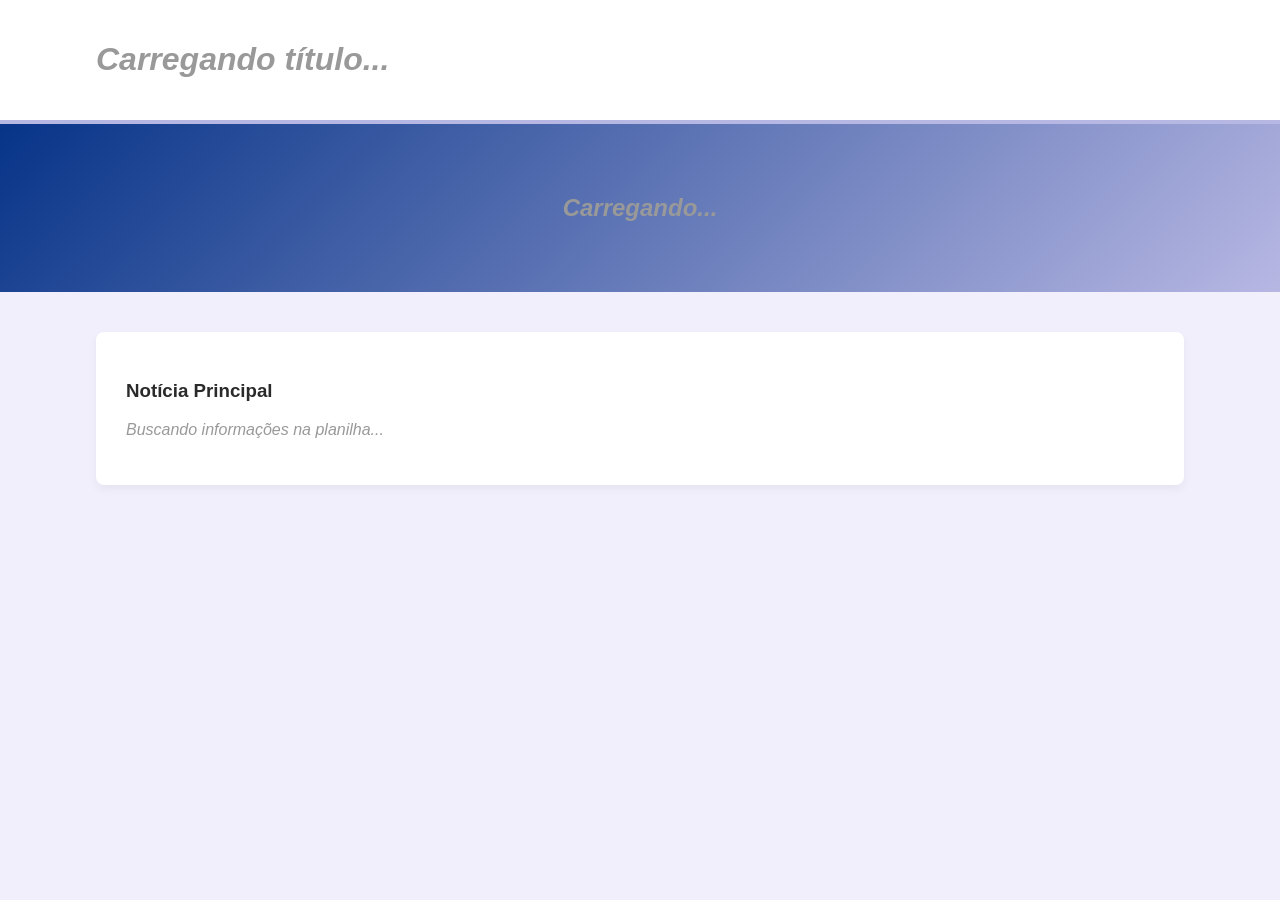
==== index.html @ a565d4df "Add files via upload" ====
<!DOCTYPE html>
<html lang="pt-br">
<head>
    <meta charset="UTF-8">
    <meta name="viewport" content="width=device-width, initial-scale=1.0">
    <title>PPGECS - Portal Gerenciado via Planilha</title>
    <style>
        :root {
            --primaria-azul: #073488;
            --destaque-lavanda: #B7B7E3;
            --fundo-suave: #F2EFFD;
            --branco: #ffffff;
            --texto: #2a2a2a;
        }

        body {
            font-family: 'Segoe UI', Tahoma, sans-serif;
            margin: 0;
            background-color: var(--fundo-suave);
            color: var(--texto);
        }

        .container { width: 85%; max-width: 1200px; margin: 0 auto; }

        header {
            background-color: var(--branco);
            border-bottom: 4px solid var(--destaque-lavanda);
            padding: 20px 0;
        }

        .hero {
            background: linear-gradient(135deg, var(--primaria-azul), var(--destaque-lavanda));
            padding: 50px 0;
            color: white;
            text-align: center;
        }

        .news-card {
            background: var(--branco);
            padding: 30px;
            margin: 40px auto;
            border-radius: 8px;
            box-shadow: 0 4px 10px rgba(0,0,0,0.05);
        }

        /* Efeito de carregamento */
        .loading { color: #999; font-style: italic; }
    </style>
</head>
<body>

<header>
    <div class="container">
        <h1 id="titulo_site" class="loading">Carregando título...</h1>
    </div>
</header>

<section class="hero">
    <div class="container">
        <h2 id="banner_titulo" class="loading">Carregando...</h2>
    </div>
</section>

<div class="container">
    <main class="news-card">
        <h3>Notícia Principal</h3>
        <p id="noticia_principal" class="loading">Buscando informações na planilha...</p>
    </main>
</div>

<script>
   // Substitua pelo seu link de publicação CSV do Google
const SHEET_CSV_URL = 'COLE_Ahttps://docs.google.com/spreadsheets/d/e/2PACX-1vQHT89EHbgdJs3hGaNeJcJRQ6ufcFdkGgaewwl_Ff4qSpbeMBDXUWnmEB7cBph5EWakag-lLPvqF_S-/pub?output=csvQUI_O_LINK_DO_PASSO_1'; 

async function carregarConteudo() {
    try {
        const response = await fetch(SHEET_CSV_URL);
        if (!response.ok) throw new Error('Falha na rede');
        
        const data = await response.text();
        
        // Divide o CSV em linhas e trata aspas e vírgulas do Google
        const linhas = data.split(/\r?\n/);
        const conteudo = {};

        linhas.forEach(linha => {
            // Separa apenas na primeira vírgula encontrada (ID, Conteúdo)
            const partes = linha.match(/(".*?"|[^",\s]+)(?=\s*,|\s*$)/g);
            if (partes && partes.length >= 2) {
                const id = partes[0].replace(/"/g, '').trim();
                const texto = partes[1].replace(/"/g, '').trim();
                conteudo[id] = texto;
            }
        });

        // Aplica os textos se os IDs existirem na planilha
        if(conteudo.titulo_site) document.getElementById('titulo_site').innerText = conteudo.titulo_site;
        if(conteudo.banner_titulo) document.getElementById('banner_titulo').innerText = conteudo.banner_titulo;
        if(conteudo.noticia_principal) document.getElementById('noticia_principal').innerText = conteudo.noticia_principal;

        // Remove a classe de loading
        document.querySelectorAll('.loading').forEach(el => el.classList.remove('loading'));

    } catch (error) {
        console.error('Erro detalhado:', error);
        // Se der erro, ele avisa na tela o que pode ser
        alert("Atenção: Para testar, você precisa subir o arquivo para um servidor (como GitHub Pages) ou usar um servidor local (Live Server no VS Code).");
    }
}

carregarConteudo();

    carregarConteudo();
</script>

</body>
</html>
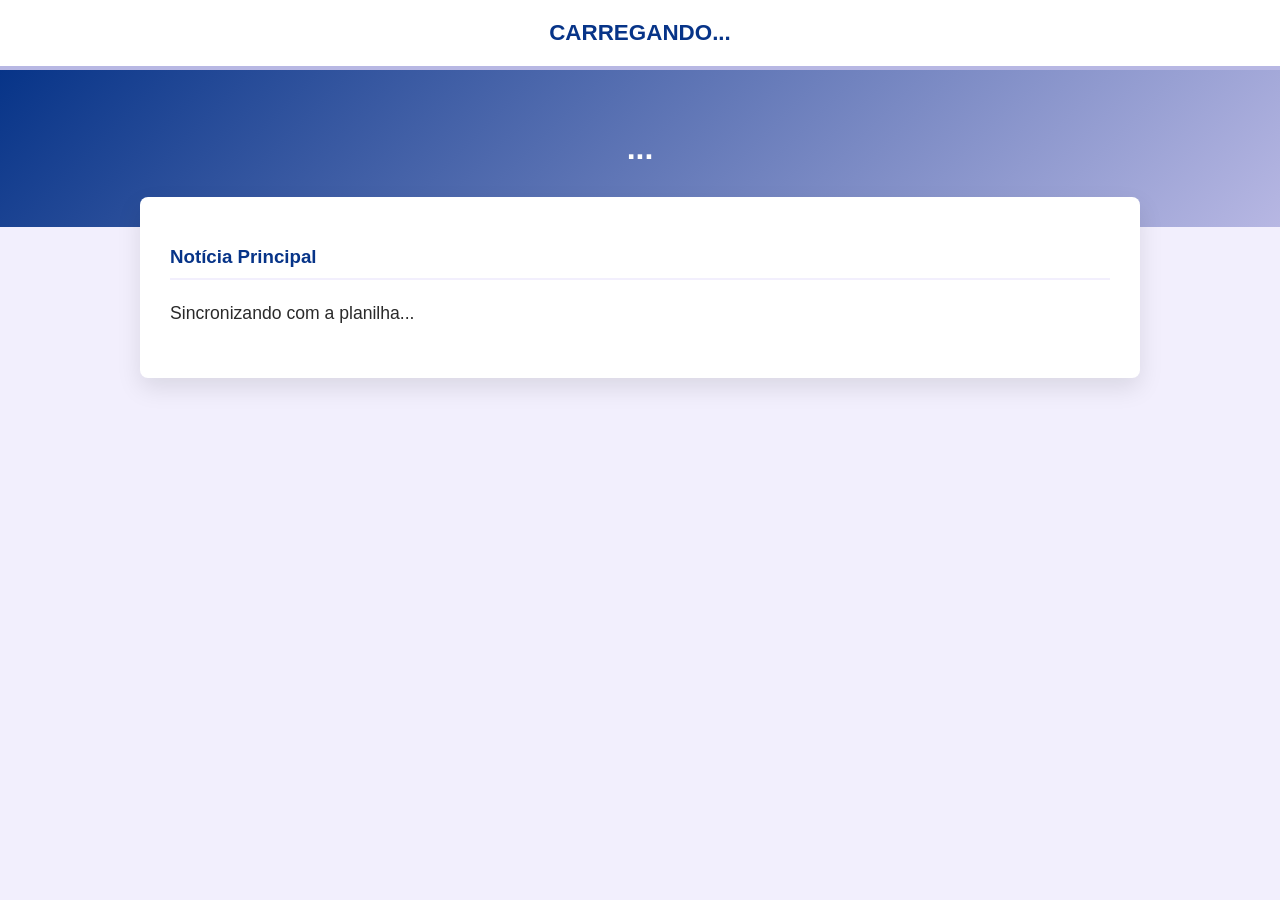
==== commit def3d8ce: "Update index.html" ====
--- a/index.html
+++ b/index.html
@@ -3,7 +3,7 @@
 <head>
     <meta charset="UTF-8">
     <meta name="viewport" content="width=device-width, initial-scale=1.0">
-    <title>PPGECS - Portal Gerenciado via Planilha</title>
+    <title>PPGECS - Portal NUTES</title>
     <style>
         :root {
             --primaria-azul: #073488;
@@ -18,100 +18,129 @@
             margin: 0;
             background-color: var(--fundo-suave);
             color: var(--texto);
+            display: flex;
+            flex-direction: column;
+            min-height: 100vh;
         }
 
-        .container { width: 85%; max-width: 1200px; margin: 0 auto; }
-
+        /* Header Ajustado para Nomes Longos */
         header {
             background-color: var(--branco);
             border-bottom: 4px solid var(--destaque-lavanda);
             padding: 20px 0;
+            text-align: center;
         }
 
+        #titulo_site {
+            margin: 0;
+            font-size: 1.4rem; /* Diminuído para caber o nome do Instituto */
+            color: var(--primaria-azul);
+            text-transform: uppercase;
+            padding: 0 15px;
+            word-wrap: break-word;
+        }
+
+        /* Banner Hero */
         .hero {
             background: linear-gradient(135deg, var(--primaria-azul), var(--destaque-lavanda));
-            padding: 50px 0;
+            padding: 60px 20px;
             color: white;
             text-align: center;
+            display: flex;
+            justify-content: center;
+            align-items: center;
+        }
+
+        #banner_titulo {
+            margin: 0;
+            font-size: 2rem;
+            max-width: 800px;
+        }
+
+        /* Área de Conteúdo */
+        .container {
+            width: 90%;
+            max-width: 1000px;
+            margin: 0 auto;
+            flex: 1;
         }
 
         .news-card {
             background: var(--branco);
             padding: 30px;
-            margin: 40px auto;
+            margin: -30px auto 40px; /* Sobe um pouco para entrar no banner */
             border-radius: 8px;
-            box-shadow: 0 4px 10px rgba(0,0,0,0.05);
+            box-shadow: 0 10px 25px rgba(0,0,0,0.1);
+            position: relative;
         }
 
-        /* Efeito de carregamento */
-        .loading { color: #999; font-style: italic; }
+        .news-card h3 {
+            color: var(--primaria-azul);
+            border-bottom: 2px solid var(--fundo-suave);
+            padding-bottom: 10px;
+        }
+
+        #noticia_principal {
+            font-size: 1.1rem;
+            line-height: 1.8;
+            white-space: pre-wrap; /* Mantém quebras de linha da planilha */
+        }
     </style>
 </head>
 <body>
 
 <header>
     <div class="container">
-        <h1 id="titulo_site" class="loading">Carregando título...</h1>
+        <h1 id="titulo_site">Carregando...</h1>
     </div>
 </header>
 
 <section class="hero">
-    <div class="container">
-        <h2 id="banner_titulo" class="loading">Carregando...</h2>
-    </div>
+    <h2 id="banner_titulo">...</h2>
 </section>
 
 <div class="container">
     <main class="news-card">
         <h3>Notícia Principal</h3>
-        <p id="noticia_principal" class="loading">Buscando informações na planilha...</p>
+        <p id="noticia_principal">Sincronizando com a planilha...</p>
     </main>
 </div>
 
 <script>
-   // Substitua pelo seu link de publicação CSV do Google
-const SHEET_CSV_URL = 'COLE_Ahttps://docs.google.com/spreadsheets/d/e/2PACX-1vQHT89EHbgdJs3hGaNeJcJRQ6ufcFdkGgaewwl_Ff4qSpbeMBDXUWnmEB7cBph5EWakag-lLPvqF_S-/pub?output=csvQUI_O_LINK_DO_PASSO_1'; 
+    // Link da sua planilha (mantenha o que você já estava usando)
+    const SHEET_CSV_URL = 'https://docs.google.com/spreadsheets/d/e/2PACX-1vQHT89EHbgdJs3hGaNeJcJRQ6ufcFdkGgaewwl_Ff4qSpbeMBDXUWnmEB7cBph5EWakag-lLPvqF_S-/pub?output=csv'; 
 
-async function carregarConteudo() {
-    try {
-        const response = await fetch(SHEET_CSV_URL);
-        if (!response.ok) throw new Error('Falha na rede');
-        
-        const data = await response.text();
-        
-        // Divide o CSV em linhas e trata aspas e vírgulas do Google
-        const linhas = data.split(/\r?\n/);
-        const conteudo = {};
+    async function carregarConteudo() {
+        try {
+            const response = await fetch(SHEET_CSV_URL);
+            const data = await response.text();
+            
+            // Tratamento robusto para CSV
+            const linhas = data.split(/\r?\n/);
+            const conteudo = {};
 
-        linhas.forEach(linha => {
-            // Separa apenas na primeira vírgula encontrada (ID, Conteúdo)
-            const partes = linha.match(/(".*?"|[^",\s]+)(?=\s*,|\s*$)/g);
-            if (partes && partes.length >= 2) {
-                const id = partes[0].replace(/"/g, '').trim();
-                const texto = partes[1].replace(/"/g, '').trim();
-                conteudo[id] = texto;
-            }
-        });
+            linhas.forEach(linha => {
+                // Regex para lidar com vírgulas dentro do texto (como no nome do Instituto)
+                const partes = linha.match(/(".*?"|[^",\s]+)(?=\s*,|\s*$)/g);
+                if (partes && partes.length >= 2) {
+                    const id = partes[0].replace(/"/g, '').trim();
+                    const texto = partes[1].replace(/"/g, '').trim();
+                    conteudo[id] = texto;
+                }
+            });
 
-        // Aplica os textos se os IDs existirem na planilha
-        if(conteudo.titulo_site) document.getElementById('titulo_site').innerText = conteudo.titulo_site;
-        if(conteudo.banner_titulo) document.getElementById('banner_titulo').innerText = conteudo.banner_titulo;
-        if(conteudo.noticia_principal) document.getElementById('noticia_principal').innerText = conteudo.noticia_principal;
+            // Atualização dos campos
+            if(conteudo.titulo_site) document.getElementById('titulo_site').innerText = conteudo.titulo_site;
+            if(conteudo.banner_titulo) document.getElementById('banner_titulo').innerText = conteudo.banner_titulo;
+            if(conteudo.noticia_principal) document.getElementById('noticia_principal').innerText = conteudo.noticia_principal;
 
-        // Remove a classe de loading
-        document.querySelectorAll('.loading').forEach(el => el.classList.remove('loading'));
-
-    } catch (error) {
-        console.error('Erro detalhado:', error);
-        // Se der erro, ele avisa na tela o que pode ser
-        alert("Atenção: Para testar, você precisa subir o arquivo para um servidor (como GitHub Pages) ou usar um servidor local (Live Server no VS Code).");
+        } catch (error) {
+            console.error('Erro:', error);
+        }
     }
-}
-
-carregarConteudo();
 
     carregarConteudo();
 </script>
 
 </body>
-</html>+</html>
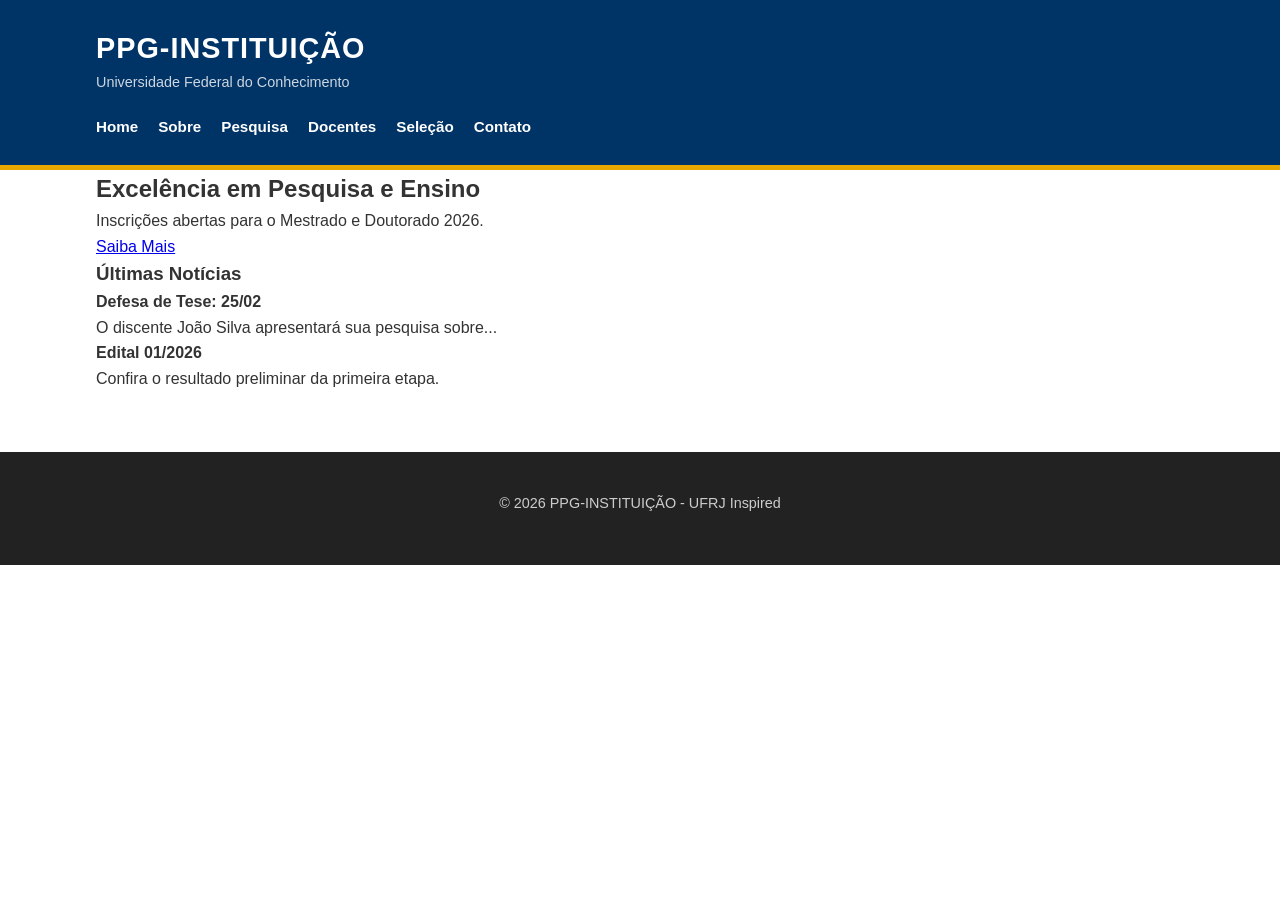
==== commit 541af4d6: "Add files via upload" ====
--- a/index.html
+++ b/index.html
@@ -3,144 +3,55 @@
 <head>
     <meta charset="UTF-8">
     <meta name="viewport" content="width=device-width, initial-scale=1.0">
-    <title>PPGECS - Portal NUTES</title>
-    <style>
-        :root {
-            --primaria-azul: #073488;
-            --destaque-lavanda: #B7B7E3;
-            --fundo-suave: #F2EFFD;
-            --branco: #ffffff;
-            --texto: #2a2a2a;
-        }
-
-        body {
-            font-family: 'Segoe UI', Tahoma, sans-serif;
-            margin: 0;
-            background-color: var(--fundo-suave);
-            color: var(--texto);
-            display: flex;
-            flex-direction: column;
-            min-height: 100vh;
-        }
-
-        /* Header Ajustado para Nomes Longos */
-        header {
-            background-color: var(--branco);
-            border-bottom: 4px solid var(--destaque-lavanda);
-            padding: 20px 0;
-            text-align: center;
-        }
-
-        #titulo_site {
-            margin: 0;
-            font-size: 1.4rem; /* Diminuído para caber o nome do Instituto */
-            color: var(--primaria-azul);
-            text-transform: uppercase;
-            padding: 0 15px;
-            word-wrap: break-word;
-        }
-
-        /* Banner Hero */
-        .hero {
-            background: linear-gradient(135deg, var(--primaria-azul), var(--destaque-lavanda));
-            padding: 60px 20px;
-            color: white;
-            text-align: center;
-            display: flex;
-            justify-content: center;
-            align-items: center;
-        }
-
-        #banner_titulo {
-            margin: 0;
-            font-size: 2rem;
-            max-width: 800px;
-        }
-
-        /* Área de Conteúdo */
-        .container {
-            width: 90%;
-            max-width: 1000px;
-            margin: 0 auto;
-            flex: 1;
-        }
-
-        .news-card {
-            background: var(--branco);
-            padding: 30px;
-            margin: -30px auto 40px; /* Sobe um pouco para entrar no banner */
-            border-radius: 8px;
-            box-shadow: 0 10px 25px rgba(0,0,0,0.1);
-            position: relative;
-        }
-
-        .news-card h3 {
-            color: var(--primaria-azul);
-            border-bottom: 2px solid var(--fundo-suave);
-            padding-bottom: 10px;
-        }
-
-        #noticia_principal {
-            font-size: 1.1rem;
-            line-height: 1.8;
-            white-space: pre-wrap; /* Mantém quebras de linha da planilha */
-        }
-    </style>
+    <title>Programa de Pós-Graduação - Estilo UFRJ</title>
+    <link rel="stylesheet" href="style.css">
 </head>
 <body>
+    <header>
+        <div class="container">
+            <div class="logo">
+                <h1>PPG-INSTITUIÇÃO</h1>
+                <p>Universidade Federal do Conhecimento</p>
+            </div>
+            <nav>
+                <ul>
+                    <li><a href="index.html">Home</a></li>
+                    <li><a href="sobre.html">Sobre</a></li>
+                    <li><a href="pesquisa.html">Pesquisa</a></li>
+                    <li><a href="docentes.html">Docentes</a></li>
+                    <li><a href="selecao.html">Seleção</a></li>
+                    <li><a href="contato.html">Contato</a></li>
+                </ul>
+            </nav>
+        </div>
+    </header>
 
-<header>
-    <div class="container">
-        <h1 id="titulo_site">Carregando...</h1>
-    </div>
-</header>
+    <section class="hero">
+        <div class="container">
+            <h2>Excelência em Pesquisa e Ensino</h2>
+            <p>Inscrições abertas para o Mestrado e Doutorado 2026.</p>
+            <a href="selecao.html" class="btn">Saiba Mais</a>
+        </div>
+    </section>
 
-<section class="hero">
-    <h2 id="banner_titulo">...</h2>
-</section>
+    <main class="container">
+        <section class="news">
+            <h3>Últimas Notícias</h3>
+            <div class="grid">
+                <article>
+                    <h4>Defesa de Tese: 25/02</h4>
+                    <p>O discente João Silva apresentará sua pesquisa sobre...</p>
+                </article>
+                <article>
+                    <h4>Edital 01/2026</h4>
+                    <p>Confira o resultado preliminar da primeira etapa.</p>
+                </article>
+            </div>
+        </section>
+    </main>
 
-<div class="container">
-    <main class="news-card">
-        <h3>Notícia Principal</h3>
-        <p id="noticia_principal">Sincronizando com a planilha...</p>
-    </main>
-</div>
-
-<script>
-    // Link da sua planilha (mantenha o que você já estava usando)
-    const SHEET_CSV_URL = 'https://docs.google.com/spreadsheets/d/e/2PACX-1vQHT89EHbgdJs3hGaNeJcJRQ6ufcFdkGgaewwl_Ff4qSpbeMBDXUWnmEB7cBph5EWakag-lLPvqF_S-/pub?output=csv'; 
-
-    async function carregarConteudo() {
-        try {
-            const response = await fetch(SHEET_CSV_URL);
-            const data = await response.text();
-            
-            // Tratamento robusto para CSV
-            const linhas = data.split(/\r?\n/);
-            const conteudo = {};
-
-            linhas.forEach(linha => {
-                // Regex para lidar com vírgulas dentro do texto (como no nome do Instituto)
-                const partes = linha.match(/(".*?"|[^",\s]+)(?=\s*,|\s*$)/g);
-                if (partes && partes.length >= 2) {
-                    const id = partes[0].replace(/"/g, '').trim();
-                    const texto = partes[1].replace(/"/g, '').trim();
-                    conteudo[id] = texto;
-                }
-            });
-
-            // Atualização dos campos
-            if(conteudo.titulo_site) document.getElementById('titulo_site').innerText = conteudo.titulo_site;
-            if(conteudo.banner_titulo) document.getElementById('banner_titulo').innerText = conteudo.banner_titulo;
-            if(conteudo.noticia_principal) document.getElementById('noticia_principal').innerText = conteudo.noticia_principal;
-
-        } catch (error) {
-            console.error('Erro:', error);
-        }
-    }
-
-    carregarConteudo();
-</script>
-
+    <footer>
+        <p>&copy; 2026 PPG-INSTITUIÇÃO - UFRJ Inspired</p>
+    </footer>
 </body>
-</html>
+</html>
--- a/style.css
+++ b/style.css
@@ -0,0 +1,196 @@
+/* ARQUIVO: style.css
+   ESTILO: Institucional / Acadêmico (Inspirado na UFRJ)
+*/
+
+/* --- 1. CONFIGURAÇÕES GERAIS E VARIÁVEIS --- */
+:root {
+    --ufrj-blue: #003366;     /* Azul Marinho Oficial */
+    --ufrj-gold: #e7a600;     /* Dourado de Detalhe */
+    --light-gray: #f4f4f4;    /* Fundo de seções */
+    --border-color: #ddd;     /* Bordas de tabelas e cards */
+    --text-color: #333;       /* Cor principal do texto */
+    --white: #ffffff;
+    --danger-red: #d9534f;    /* Cor para PDFs e Alertas */
+}
+
+* {
+    box-sizing: border-box;
+    margin: 0;
+    padding: 0;
+}
+
+body {
+    font-family: 'Segoe UI', Roboto, Helvetica, Arial, sans-serif;
+    line-height: 1.6;
+    color: var(--text-color);
+    background-color: #fff;
+}
+
+.container {
+    width: 85%;
+    max-width: 1200px;
+    margin: auto;
+    overflow: hidden;
+}
+
+/* --- 2. CABEÇALHO E NAVEGAÇÃO --- */
+header {
+    background: var(--ufrj-blue);
+    color: var(--white);
+    padding: 25px 0;
+    border-bottom: 5px solid var(--ufrj-gold);
+}
+
+header .logo h1 {
+    font-size: 1.8rem;
+    letter-spacing: 1px;
+}
+
+header .logo p {
+    font-size: 0.9rem;
+    opacity: 0.8;
+}
+
+nav {
+    margin-top: 20px;
+}
+
+nav ul {
+    list-style: none;
+    display: flex;
+    flex-wrap: wrap;
+    gap: 20px;
+}
+
+nav a {
+    color: var(--white);
+    text-decoration: none;
+    font-weight: 600;
+    font-size: 0.95rem;
+    transition: color 0.3s;
+}
+
+nav a:hover, nav a.active {
+    color: var(--ufrj-gold);
+}
+
+/* --- 3. COMPONENTES DE PÁGINA (HERO & HEADERS) --- */
+.page-header {
+    padding: 40px 0;
+    border-bottom: 1px solid var(--border-color);
+    margin-bottom: 30px;
+}
+
+.page-header h2 {
+    color: var(--ufrj-blue);
+    font-size: 2.2rem;
+    margin-bottom: 10px;
+}
+
+/* --- 4. TABELAS ACADÊMICAS (Seleção, Disciplinas, Calendário) --- */
+.data-table {
+    width: 100%;
+    border-collapse: collapse;
+    margin: 20px 0;
+    background: var(--white);
+}
+
+.data-table th {
+    background: var(--ufrj-blue);
+    color: var(--white);
+    text-align: left;
+    padding: 15px;
+}
+
+.data-table td {
+    padding: 12px 15px;
+    border-bottom: 1px solid var(--border-color);
+}
+
+.data-table tr:nth-child(even) { background: #f9f9f9; }
+.data-table tr:hover { background: #f1f1f1; }
+
+.highlight-row { background-color: #fdfae6 !important; }
+
+/* --- 5. CARDS E GRIDS (Docentes, Coordenação, Linhas) --- */
+.docentes-grid, .coord-grid, .regulamento-grid {
+    display: grid;
+    grid-template-columns: repeat(auto-fill, minmax(350px, 1fr));
+    gap: 25px;
+    margin: 30px 0;
+}
+
+.docente-card, .coord-card, .linha-box {
+    background: var(--white);
+    border: 1px solid var(--border-color);
+    border-left: 5px solid var(--ufrj-blue);
+    padding: 20px;
+    transition: transform 0.2s;
+}
+
+.docente-card:hover, .coord-card:hover {
+    transform: translateY(-5px);
+    box-shadow: 0 5px 15px rgba(0,0,0,0.1);
+}
+
+/* --- 6. ELEMENTOS DE TEXTO E ALERTAS --- */
+.alert-box {
+    background: #fff3cd;
+    border-left: 5px solid var(--ufrj-gold);
+    color: #856404;
+    padding: 15px;
+    margin: 20px 0;
+    display: flex;
+    align-items: center;
+    gap: 15px;
+}
+
+.section-badge {
+    display: inline-block;
+    background: var(--ufrj-blue);
+    color: white;
+    padding: 5px 15px;
+    font-size: 0.8rem;
+    font-weight: bold;
+    border-radius: 3px;
+    margin-bottom: 10px;
+}
+
+/* --- 7. BOTÕES E LINKS DE DOWNLOAD --- */
+.btn-dl, .btn-pdf, .btn-lattes {
+    display: inline-block;
+    text-decoration: none;
+    padding: 8px 15px;
+    border-radius: 4px;
+    font-size: 0.85rem;
+    font-weight: bold;
+    transition: 0.3s;
+    margin-top: 5px;
+}
+
+.btn-dl { border: 1px solid var(--ufrj-blue); color: var(--ufrj-blue); }
+.btn-dl:hover { background: var(--ufrj-blue); color: white; }
+
+.btn-pdf { background: var(--danger-red); color: white; }
+.btn-pdf:hover { opacity: 0.9; }
+
+/* --- 8. RODAPÉ --- */
+footer {
+    background: #222;
+    color: #ccc;
+    padding: 40px 0;
+    margin-top: 60px;
+    text-align: center;
+    font-size: 0.9rem;
+}
+
+footer p { margin-bottom: 10px; }
+
+/* --- 9. RESPONSIVIDADE --- */
+@media (max-width: 768px) {
+    .container { width: 92%; }
+    header .logo { text-align: center; }
+    nav ul { justify-content: center; gap: 10px; }
+    .docentes-grid, .coord-grid { grid-template-columns: 1fr; }
+    .about-content { flex-direction: column; }
+}
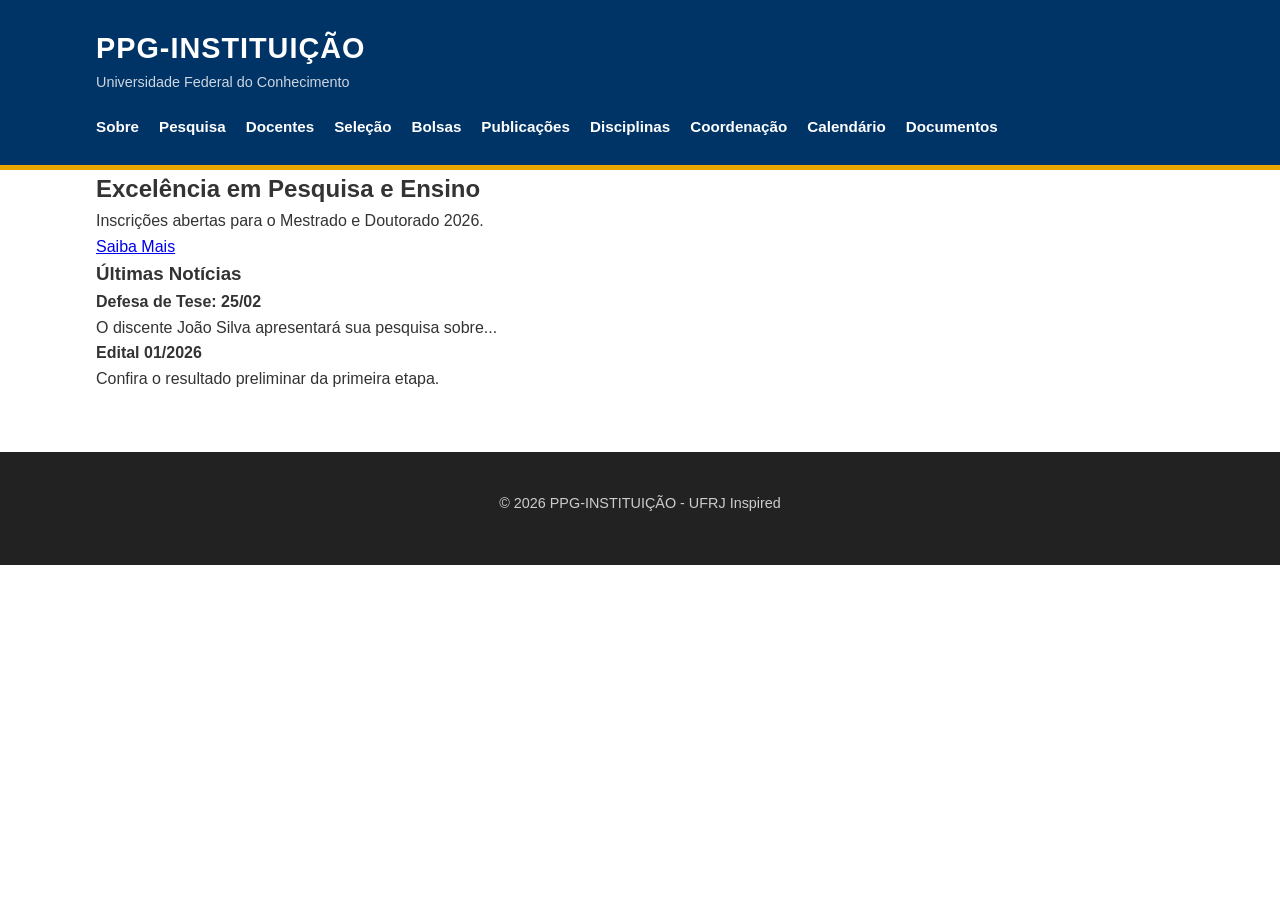
==== commit c00363aa: "Update index.html" ====
--- a/index.html
+++ b/index.html
@@ -15,12 +15,16 @@
             </div>
             <nav>
                 <ul>
-                    <li><a href="index.html">Home</a></li>
                     <li><a href="sobre.html">Sobre</a></li>
-                    <li><a href="pesquisa.html">Pesquisa</a></li>
+                    <li><a href="linhas-pesquisa.html">Pesquisa</a></li>
                     <li><a href="docentes.html">Docentes</a></li>
                     <li><a href="selecao.html">Seleção</a></li>
-                    <li><a href="contato.html">Contato</a></li>
+                    <li><a href="bolsas.html">Bolsas</a></li>
+                    <li><a href="publicacoes.html">Publicações</a></li>
+                    <li><a href="disciplinas.html">Disciplinas</a></li>
+                    <li><a href="coordenacao.html">Coordenação</a></li>
+                    <li><a href="calendario.html">Calendário</a></li>
+                    <li><a href="documentos.html">Documentos</a></li>
                 </ul>
             </nav>
         </div>
@@ -54,4 +58,5 @@
         <p>&copy; 2026 PPG-INSTITUIÇÃO - UFRJ Inspired</p>
     </footer>
 </body>
-</html>+
+</html>
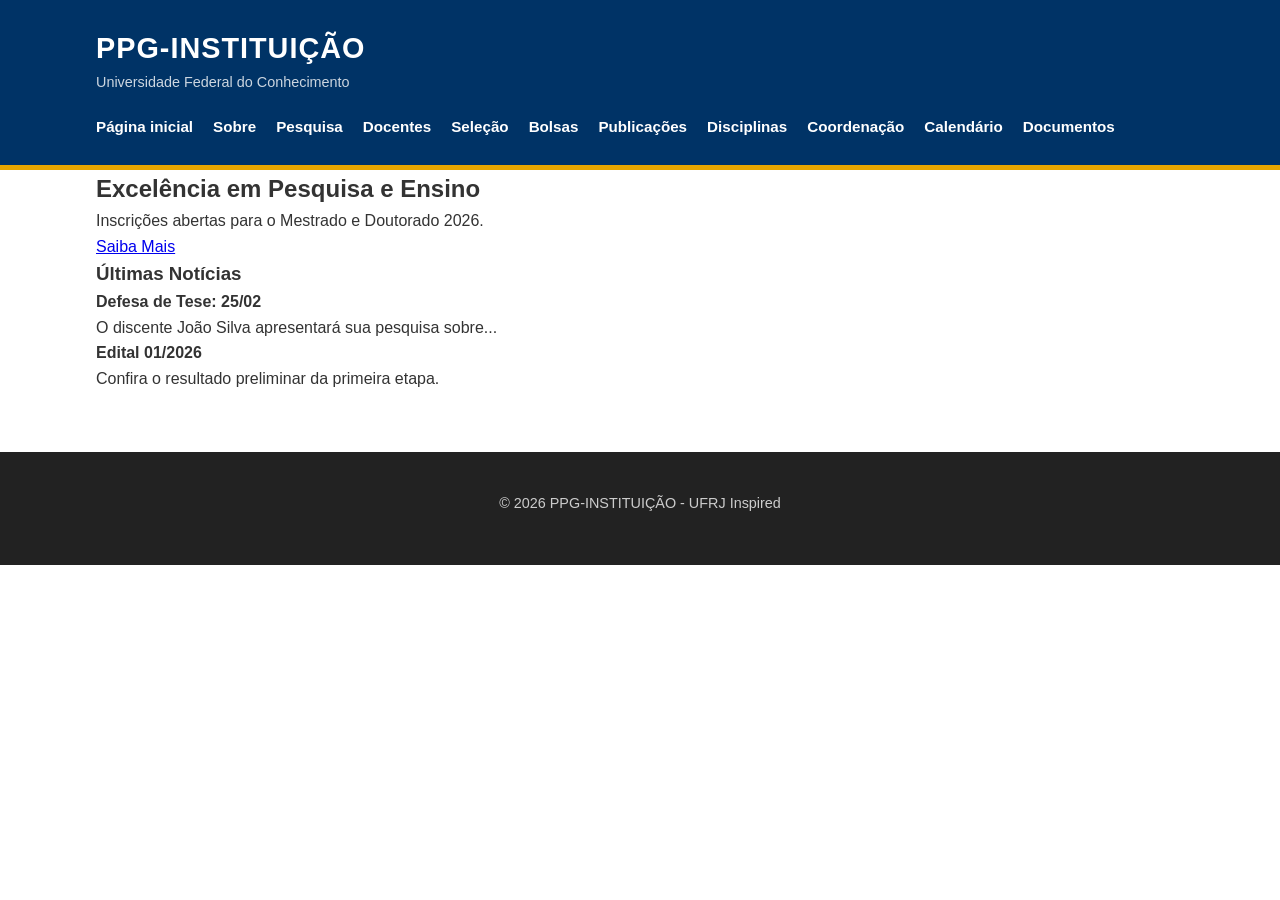
==== commit 1a609dc1: "Update index.html" ====
--- a/index.html
+++ b/index.html
@@ -15,6 +15,7 @@
             </div>
             <nav>
                 <ul>
+                    <li><a href="index.html">Página inicial</a></li>
                     <li><a href="sobre.html">Sobre</a></li>
                     <li><a href="linhas-pesquisa.html">Pesquisa</a></li>
                     <li><a href="docentes.html">Docentes</a></li>
@@ -60,3 +61,4 @@
 </body>
 
 </html>
+
